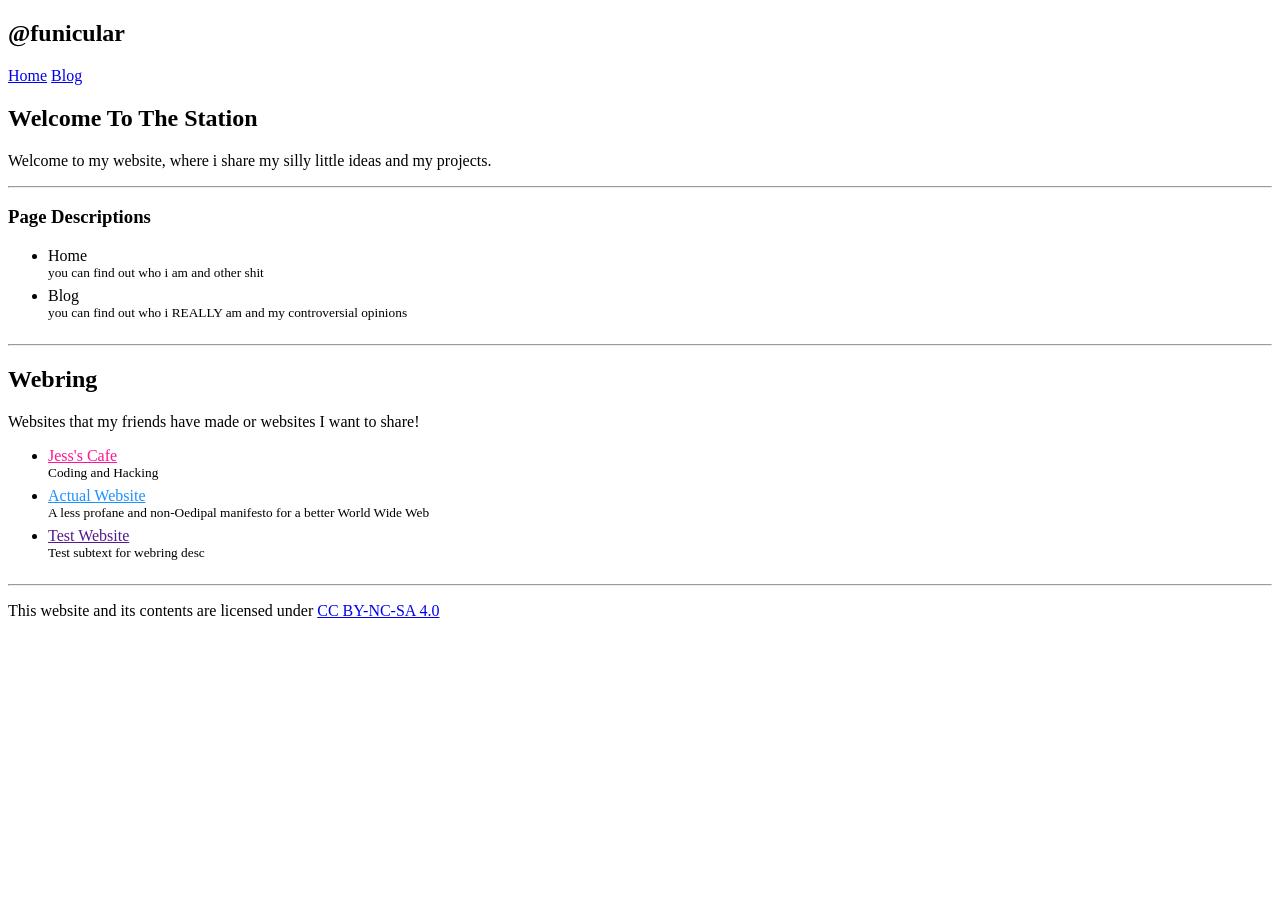
==== public/index.html @ b838fa00 "initial commit" ====
<!DOCTYPE html>
<html lang="en-us" dir="ltr">
<head>
	<meta name="generator" content="Hugo 0.148.2"><script src="/livereload.js?mindelay=10&amp;v=2&amp;port=1313&amp;path=livereload" data-no-instant defer></script>
  <meta charset="utf-8">
<meta name="viewport" content="width=device-width">
<title>Funiculars website</title>

    <link rel="stylesheet" href="/css/main.css">


      <script src="/js/main.js"></script>


</head>
<body>
  <header>
    <div class="indexcover"></div>
    
<div class="navbar">
  <h2 class="navbartitle">@funicular</h2>
  
  <a class="navbarlink">
    <a class="navbarlink">
      <a class="navbarlink" href="/">Home</a>
    </a>
    <a class="navbarlink">
      <a class="navbarlink" href="/posts/">Blog</a>
    </a>
  </a>

</div>

  </header>
  <main>
    
  <h2>Welcome To The Station</h2>
<p>Welcome to my website, where i share my silly little ideas and my projects.</p>
<hr>
<h3>Page Descriptions</h3>
<ul>
  <li>Home</li>
  <sup>you can find out who i am and other shit</sup>
  <li>Blog</li>
  <sup>you can find out who i REALLY am and my controversial opinions</sup>
</ul>
<hr>
<h2>Webring</h2>
<p>Websites that my friends have made or websites I want to share!</p>
<ul>
  <li><a style="color:deeppink" href="https://jessie.cafe/">Jess's Cafe</a></li>
  <sup>Coding and Hacking</sup>
  <li><a style="color:dodgerblue" href="https://actualwebsite.org">Actual Website</a></li>
  <sup>A less profane and non-Oedipal manifesto for a better World Wide Web</sup>
  <li><a style="color:" href="">Test Website</a></li>
  <sup>Test subtext for webring desc</sup>
</ul>

  
  

  </main>
  <footer>
    <hr>
<p>This website and its contents are licensed under <a href="https://creativecommons.org/licenses/by-nc-sa/4.0/">CC BY-NC-SA 4.0</a></p>

  </footer>
</body>
</html>
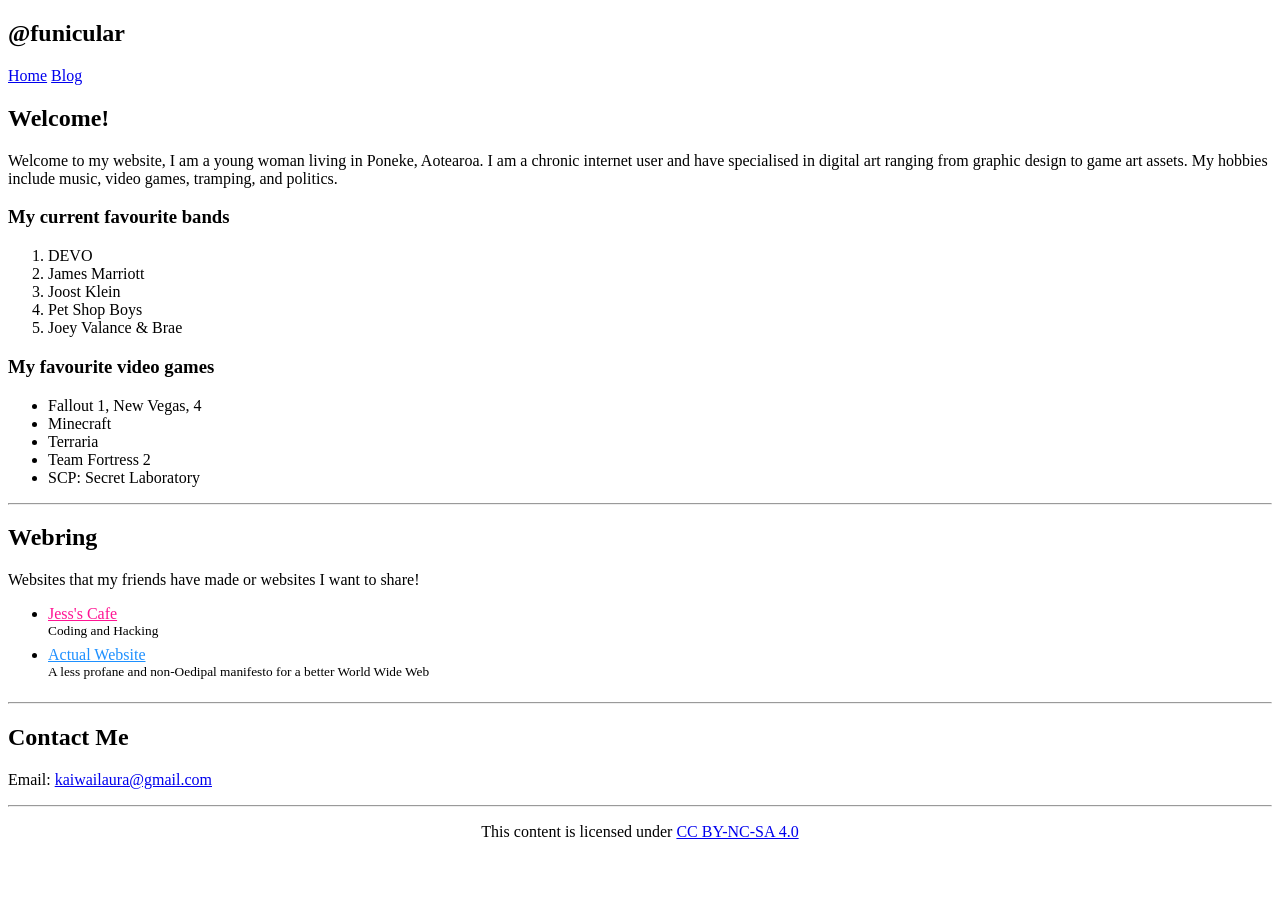
==== commit 636fdac1: "init" ====
--- a/public/index.html
+++ b/public/index.html
@@ -22,7 +22,7 @@
   
   <a class="navbarlink">
     <a class="navbarlink">
-      <a class="navbarlink" href="/">Home</a>
+      <a class="navbarlink" aria-current="page" class="active" href="/">Home</a>
     </a>
     <a class="navbarlink">
       <a class="navbarlink" href="/posts/">Blog</a>
@@ -34,15 +34,23 @@
   </header>
   <main>
     
-  <h2>Welcome To The Station</h2>
-<p>Welcome to my website, where i share my silly little ideas and my projects.</p>
-<hr>
-<h3>Page Descriptions</h3>
+  <h2>Welcome!</h2>
+<p>Welcome to my website, I am a young woman living in Poneke, Aotearoa. I am a chronic internet user and have specialised in digital art ranging from graphic design to game art assets. My hobbies include music, video games, tramping, and politics.</p>
+<h3> My current favourite bands </h3>
+<ol>
+  <li>DEVO</li>
+  <li>James Marriott</li>
+  <li>Joost Klein</li>
+  <li>Pet Shop Boys</li>
+  <li>Joey Valance & Brae</li>
+</ol>
+<h3> My favourite video games </h3>
 <ul>
-  <li>Home</li>
-  <sup>you can find out who i am and other shit</sup>
-  <li>Blog</li>
-  <sup>you can find out who i REALLY am and my controversial opinions</sup>
+  <li>Fallout 1, New Vegas, 4</li>
+  <li>Minecraft</li>
+  <li>Terraria</li>
+  <li>Team Fortress 2</li>
+  <li>SCP: Secret Laboratory</li>
 </ul>
 <hr>
 <h2>Webring</h2>
@@ -52,17 +60,21 @@
   <sup>Coding and Hacking</sup>
   <li><a style="color:dodgerblue" href="https://actualwebsite.org">Actual Website</a></li>
   <sup>A less profane and non-Oedipal manifesto for a better World Wide Web</sup>
-  <li><a style="color:" href="">Test Website</a></li>
-  <sup>Test subtext for webring desc</sup>
+  <!--<li><a style="color:" href="">Test Website</a></li>
+  <sup>Test subtext for webring desc</sup>-->
 </ul>
+<hr>
+<h2>Contact Me</h2>
+<p>Email: <a href="mailto:kaiwailaura@gmail.com">kaiwailaura@gmail.com</a></p>
 
+  
   
   
 
   </main>
   <footer>
     <hr>
-<p>This website and its contents are licensed under <a href="https://creativecommons.org/licenses/by-nc-sa/4.0/">CC BY-NC-SA 4.0</a></p>
+<p style="text-align:center;">This content is licensed under <a href="https://creativecommons.org/licenses/by-nc-sa/4.0/">CC BY-NC-SA 4.0</a></p>
 
   </footer>
 </body>
